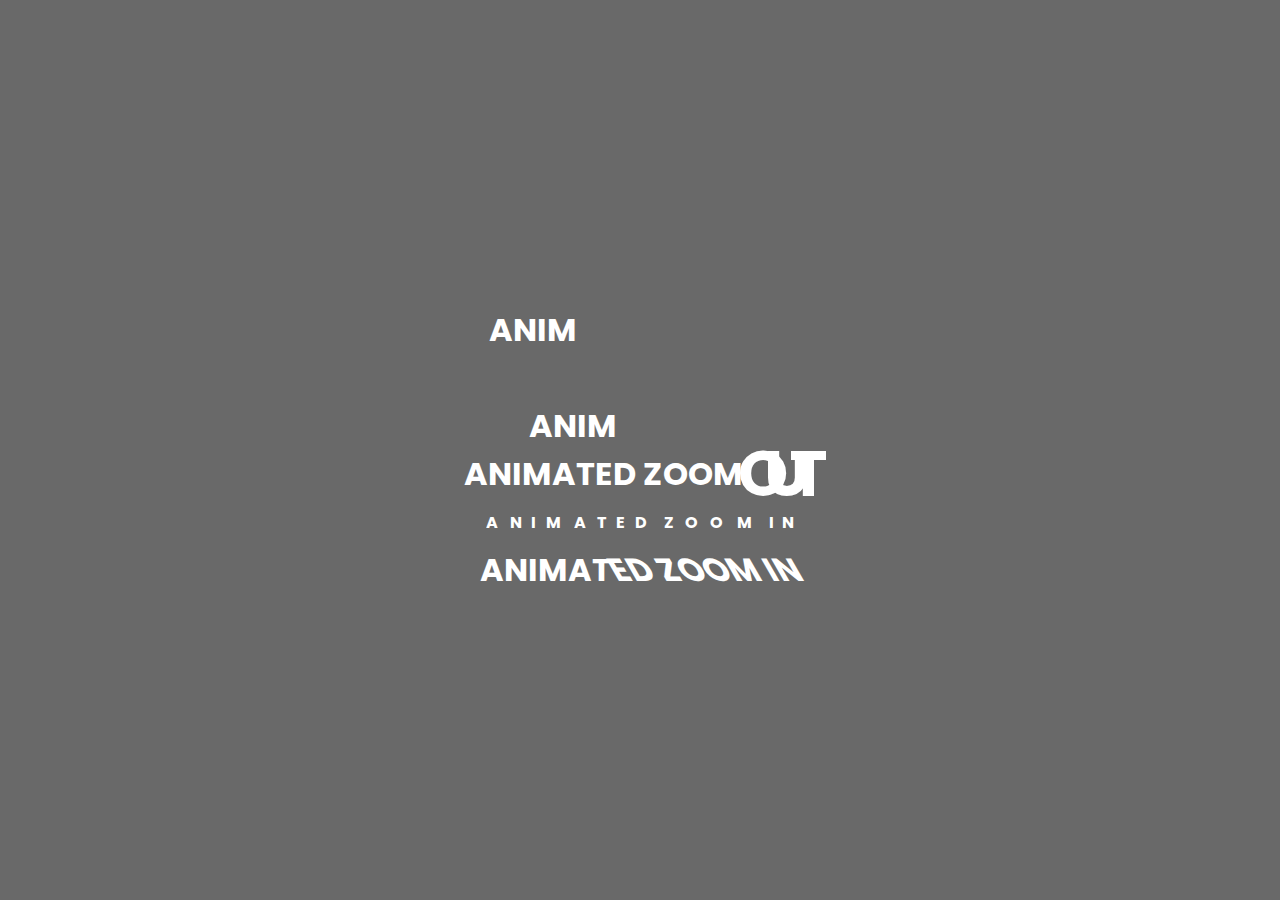
==== index.html @ f4c631a9 "first commit" ====
<!DOCTYPE html>
<html lang="en">
<head>
    <meta charset="UTF-8">
    <meta http-equiv="X-UA-Compatible" content="IE=edge">
    <meta name="viewport" content="width=device-width, initial-scale=1.0">
    <title>Animated Text | Plugin JS</title>
    <link rel="stylesheet" href="style.css">
    <script src="script.js" defer></script>
</head>
<body>
    <h1 class="anime_text" speed="150">ANIMATED FADE IN</h1>
    <div class="box">
        <h1 class="anime_text anime_text_up" speed="300" delay="1000">ANIMATED UP</h1>
    </div>
    <div class="box">
        <h1 class="anime_text anime_text_down">ANIMATED UP</h1>
    </div>
    <h1 class="anime_text anime_text_zoom_out" speed="50">ANIMATED ZOOM OUT</h1>
    <h1 class="anime_text anime_text_zoom_in" delay="2000">ANIMATED ZOOM IN</h1>
    <h1 class="anime_text anime_text_domino" speed="100">ANIMATED ZOOM IN</h1>
</body>
</html>
---- style.css ----
@import url('https://fonts.googleapis.com/css2?family=Poppins&display=swap');

* {
    margin: 0;
    padding: 0;
    box-sizing: border-box;
    font-family: 'Poppins', sans-serif;
}

body {
    background-color: dimgrey;
    height: 100vh;
    display: flex;
    flex-direction: column;
    justify-content: center;
    align-items: center;
}

h1, p {
    color: white;
}

.box {
    overflow: hidden;
}

.anime_text span {
    transition: all 1s ease;
    display: inline-block;
}

.anime_text span:not(.animated) {
    opacity: 0;
}

.anime_text_up span:not(.animated) {
    transform: translateY(50px);
    opacity: 1;
}

.anime_text_down span:not(.animated) {
    transform: translateY(-50px);
    opacity: 1;
}

.anime_text_zoom_out span:not(.animated) {
    opacity: 1;
    transform: scale(2);
}

.anime_text_zoom_in span:not(.animated) {
    opacity: 1;
    transform: scale(.5);
}

.anime_text_domino span:not(.animated) {
    opacity: 1;
    transform: skew(30deg);
}
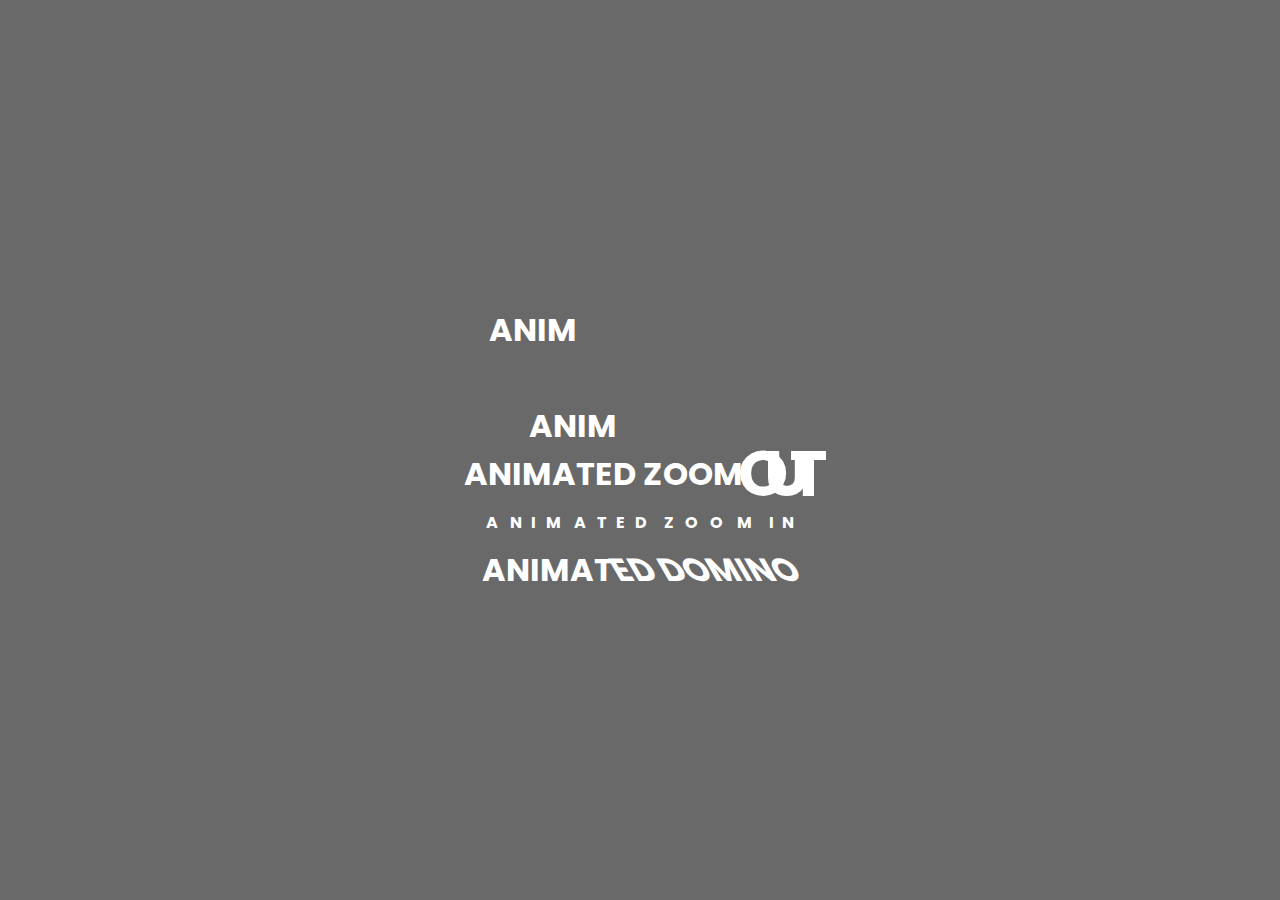
==== commit 0ea7a7e5: "add class domino" ====
--- a/index.html
+++ b/index.html
@@ -18,6 +18,6 @@
     </div>
     <h1 class="anime_text anime_text_zoom_out" speed="50">ANIMATED ZOOM OUT</h1>
     <h1 class="anime_text anime_text_zoom_in" delay="2000">ANIMATED ZOOM IN</h1>
-    <h1 class="anime_text anime_text_domino" speed="100">ANIMATED ZOOM IN</h1>
+    <h1 class="anime_text anime_text_domino" speed="100">ANIMATED DOMINO</h1>
 </body>
 </html>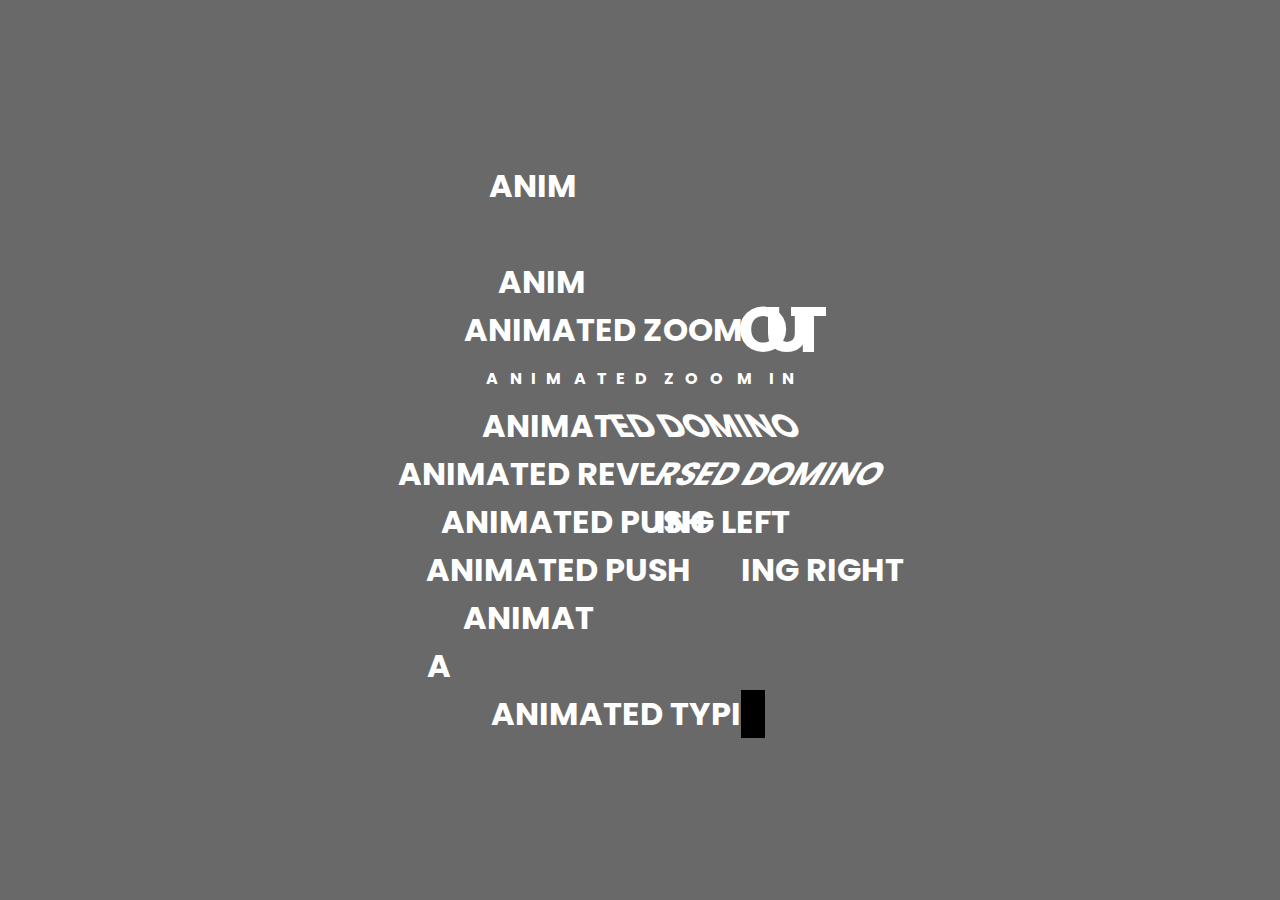
==== commit 38401d77: "add some animation" ====
--- a/index.html
+++ b/index.html
@@ -14,10 +14,18 @@
         <h1 class="anime_text anime_text_up" speed="300" delay="1000">ANIMATED UP</h1>
     </div>
     <div class="box">
-        <h1 class="anime_text anime_text_down">ANIMATED UP</h1>
+        <h1 class="anime_text anime_text_down">ANIMATED DOWN</h1>
     </div>
     <h1 class="anime_text anime_text_zoom_out" speed="50">ANIMATED ZOOM OUT</h1>
     <h1 class="anime_text anime_text_zoom_in" delay="2000">ANIMATED ZOOM IN</h1>
     <h1 class="anime_text anime_text_domino" speed="100">ANIMATED DOMINO</h1>
+    <h1 class="anime_text anime_text_reverse_domino" speed="50">ANIMATED REVERSED DOMINO</h1>
+    <h1 class="anime_text anime_text_pushing_left" speed="50">ANIMATED PUSHING LEFT</h1>
+    <h1 class="anime_text anime_text_pushing_right" speed="50">ANIMATED PUSHING RIGHT</h1>
+    <div class="box">
+        <h1 class="anime_text anime_text_petal" speed="100">ANIMATED BOUNCING</h1>
+    </div>
+    <h1 class="anime_text anime_text_back_shadow" speed="500">ANIMATED BACK SHADOW</h1>
+    <h1 class="anime_text anime_text_typing" speed="50">ANIMATED TYPING</h1>
 </body>
 </html>--- a/style.css
+++ b/style.css
@@ -56,4 +56,37 @@
 .anime_text_domino span:not(.animated) {
     opacity: 1;
     transform: skew(30deg);
-}+}
+
+.anime_text_reverse_domino span:not(.animated) {
+    opacity: 1;
+    transform: skew(-30deg);
+}
+
+.anime_text_pushing_left span:not(.animated) {
+    opacity: 1;
+    transform: translateX(-50px);
+}
+
+.anime_text_pushing_right span:not(.animated) {
+    opacity: 1;
+    transform: translateX(50px);
+}
+
+.anime_text_petal span:not(.animated) {
+    opacity: 1;
+    transform: skewY(50deg) skewX(30deg) translateY(-50px);
+}
+
+.anime_text_back_shadow span:not(.animated) {
+    opacity: 0;
+    text-shadow: 15px 15px black;
+}
+
+.anime_text_typing span.animated + span:not(.animated) {
+    transition: none;
+    background: black;
+    opacity: 1;
+    transform: none;
+    color: transparent;
+}
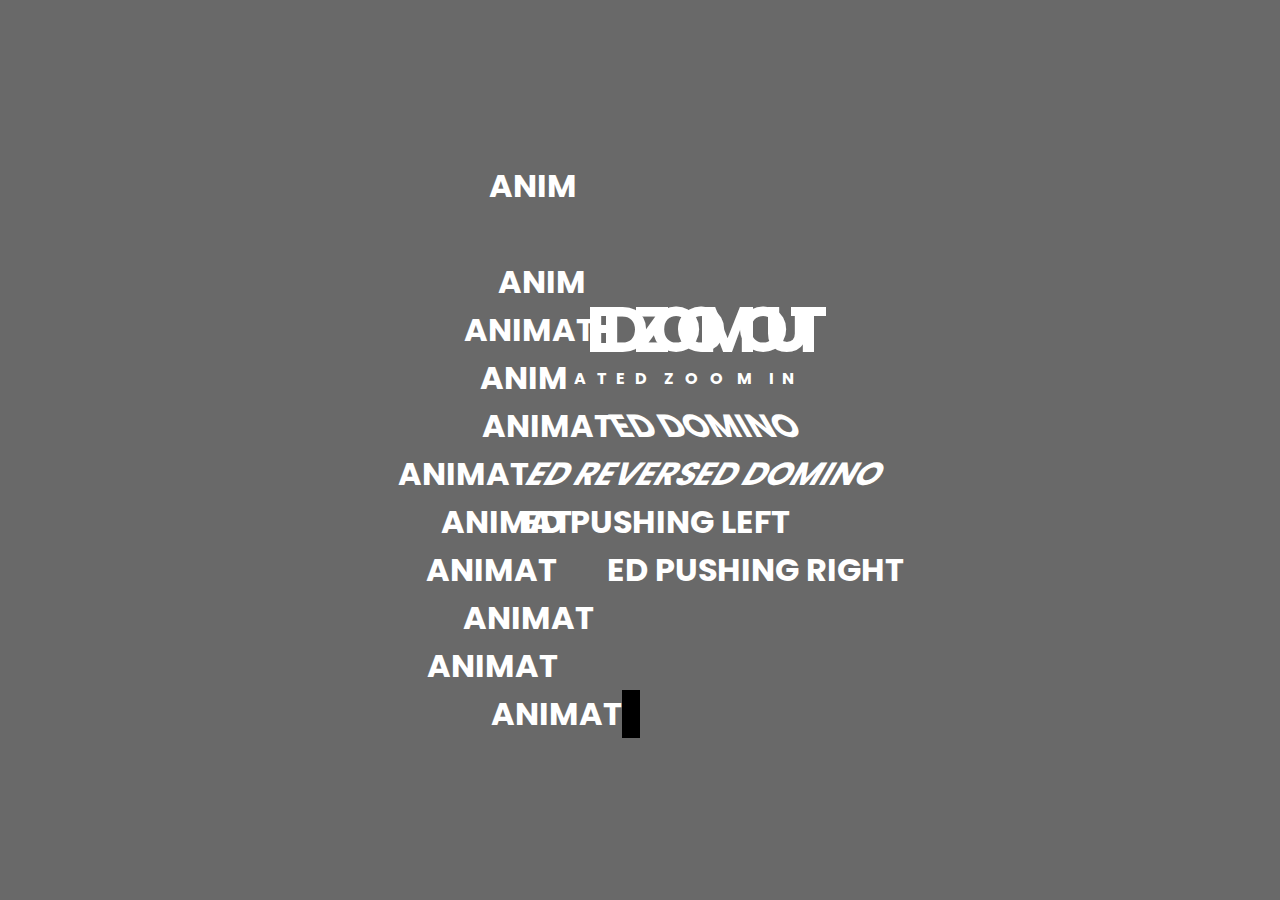
==== commit c6d31ca4: "little commit" ====
--- a/index.html
+++ b/index.html
@@ -11,21 +11,21 @@
 <body>
     <h1 class="anime_text" speed="150">ANIMATED FADE IN</h1>
     <div class="box">
-        <h1 class="anime_text anime_text_up" speed="300" delay="1000">ANIMATED UP</h1>
+        <h1 class="anime_text anime_text_up" speed="100" delay="1000">ANIMATED UP</h1>
     </div>
     <div class="box">
         <h1 class="anime_text anime_text_down">ANIMATED DOWN</h1>
     </div>
-    <h1 class="anime_text anime_text_zoom_out" speed="50">ANIMATED ZOOM OUT</h1>
-    <h1 class="anime_text anime_text_zoom_in" delay="2000">ANIMATED ZOOM IN</h1>
+    <h1 class="anime_text anime_text_zoom_out" speed="100">ANIMATED ZOOM OUT</h1>
+    <h1 class="anime_text anime_text_zoom_in" delay="0">ANIMATED ZOOM IN</h1>
     <h1 class="anime_text anime_text_domino" speed="100">ANIMATED DOMINO</h1>
-    <h1 class="anime_text anime_text_reverse_domino" speed="50">ANIMATED REVERSED DOMINO</h1>
-    <h1 class="anime_text anime_text_pushing_left" speed="50">ANIMATED PUSHING LEFT</h1>
-    <h1 class="anime_text anime_text_pushing_right" speed="50">ANIMATED PUSHING RIGHT</h1>
+    <h1 class="anime_text anime_text_reverse_domino" speed="100">ANIMATED REVERSED DOMINO</h1>
+    <h1 class="anime_text anime_text_pushing_left" speed="100">ANIMATED PUSHING LEFT</h1>
+    <h1 class="anime_text anime_text_pushing_right" speed="100">ANIMATED PUSHING RIGHT</h1>
     <div class="box">
         <h1 class="anime_text anime_text_petal" speed="100">ANIMATED BOUNCING</h1>
     </div>
-    <h1 class="anime_text anime_text_back_shadow" speed="500">ANIMATED BACK SHADOW</h1>
-    <h1 class="anime_text anime_text_typing" speed="50">ANIMATED TYPING</h1>
+    <h1 class="anime_text anime_text_back_shadow" speed="100">ANIMATED BACK SHADOW</h1>
+    <h1 class="anime_text anime_text_typing" speed="100">ANIMATED TYPING</h1>
 </body>
 </html>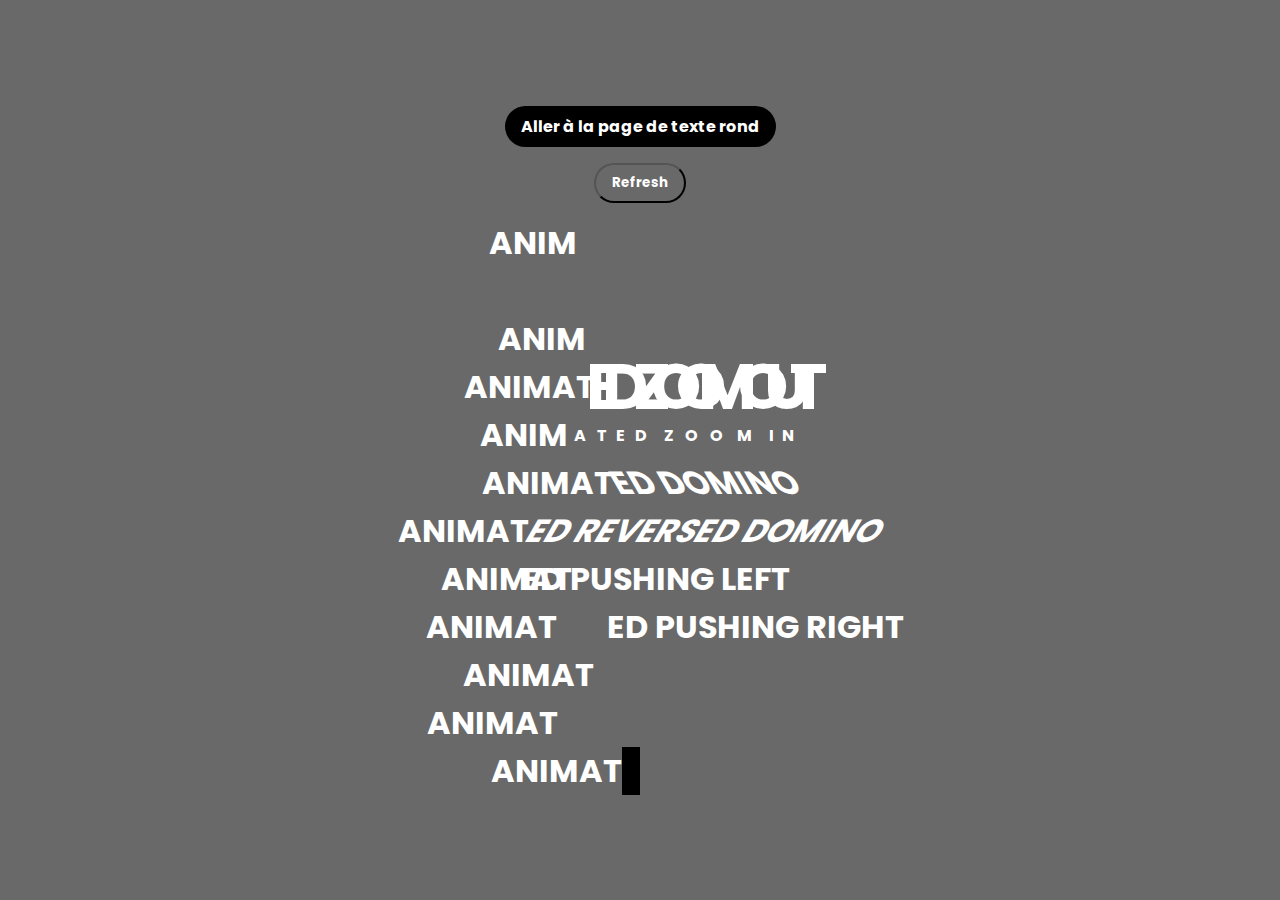
==== commit 49575ba0: "change files and add rounded text" ====
--- a/index.html
+++ b/index.html
@@ -5,10 +5,13 @@
     <meta http-equiv="X-UA-Compatible" content="IE=edge">
     <meta name="viewport" content="width=device-width, initial-scale=1.0">
     <title>Animated Text | Plugin JS</title>
-    <link rel="stylesheet" href="style.css">
-    <script src="script.js" defer></script>
+    <link rel="stylesheet" href="anim_text.css">
+    <link rel="stylesheet" href="base.css">
+    <script src="anim_text.js" defer></script>
 </head>
 <body>
+    <a href="round-text.html">Aller  à la page de texte rond</a>
+    <button id="refresh">Refresh</button>
     <h1 class="anime_text" speed="150">ANIMATED FADE IN</h1>
     <div class="box">
         <h1 class="anime_text anime_text_up" speed="100" delay="1000">ANIMATED UP</h1>
--- a/anim_text.css
+++ b/anim_text.css
@@ -0,0 +1,85 @@
+#refresh {
+    margin: 1rem 0;
+    padding: .5rem 1rem;
+    border-radius: 50px;
+    background: transparent;
+    color: white;
+    font-weight: 700;
+    cursor: pointer;
+    transition: background-color .2s ease;
+}
+
+#refresh:hover {
+    background-color: black;
+}
+
+.box {
+    overflow: hidden;
+}
+
+.anime_text span {
+    transition: all 1s ease;
+    display: inline-block;
+}
+
+.anime_text span:not(.animated) {
+    opacity: 0;
+}
+
+.anime_text_up span:not(.animated) {
+    transform: translateY(50px);
+    opacity: 1;
+}
+
+.anime_text_down span:not(.animated) {
+    transform: translateY(-50px);
+    opacity: 1;
+}
+
+.anime_text_zoom_out span:not(.animated) {
+    opacity: 1;
+    transform: scale(2);
+}
+
+.anime_text_zoom_in span:not(.animated) {
+    opacity: 1;
+    transform: scale(.5);
+}
+
+.anime_text_domino span:not(.animated) {
+    opacity: 1;
+    transform: skew(30deg);
+}
+
+.anime_text_reverse_domino span:not(.animated) {
+    opacity: 1;
+    transform: skew(-30deg);
+}
+
+.anime_text_pushing_left span:not(.animated) {
+    opacity: 1;
+    transform: translateX(-50px);
+}
+
+.anime_text_pushing_right span:not(.animated) {
+    opacity: 1;
+    transform: translateX(50px);
+}
+
+.anime_text_petal span:not(.animated) {
+    opacity: 1;
+    transform: skewY(50deg) skewX(30deg) translateY(-50px);
+}
+
+.anime_text_back_shadow span:not(.animated) {
+    opacity: 0;
+    text-shadow: 15px 15px black;
+}
+
+.anime_text_typing span.animated + span:not(.animated) {
+    transition: none;
+    background: black;
+    opacity: 1;
+    transform: none;
+    color: transparent;
+}
--- a/base.css
+++ b/base.css
@@ -0,0 +1,31 @@
+@import url('https://fonts.googleapis.com/css2?family=Poppins&display=swap');
+
+* {
+    margin: 0;
+    padding: 0;
+    box-sizing: border-box;
+    font-family: 'Poppins', sans-serif;
+}
+
+body {
+    background-color: dimgrey;
+    height: 100vh;
+    display: flex;
+    flex-direction: column;
+    justify-content: center;
+    align-items: center;
+}
+
+h1, p {
+    color: white;
+}
+
+a {
+    color: white;
+    font-weight: 700;
+    text-decoration: none;
+    background-color: black;
+    padding: .5rem 1rem;
+    border-radius: 50px;
+    cursor: pointer;
+}